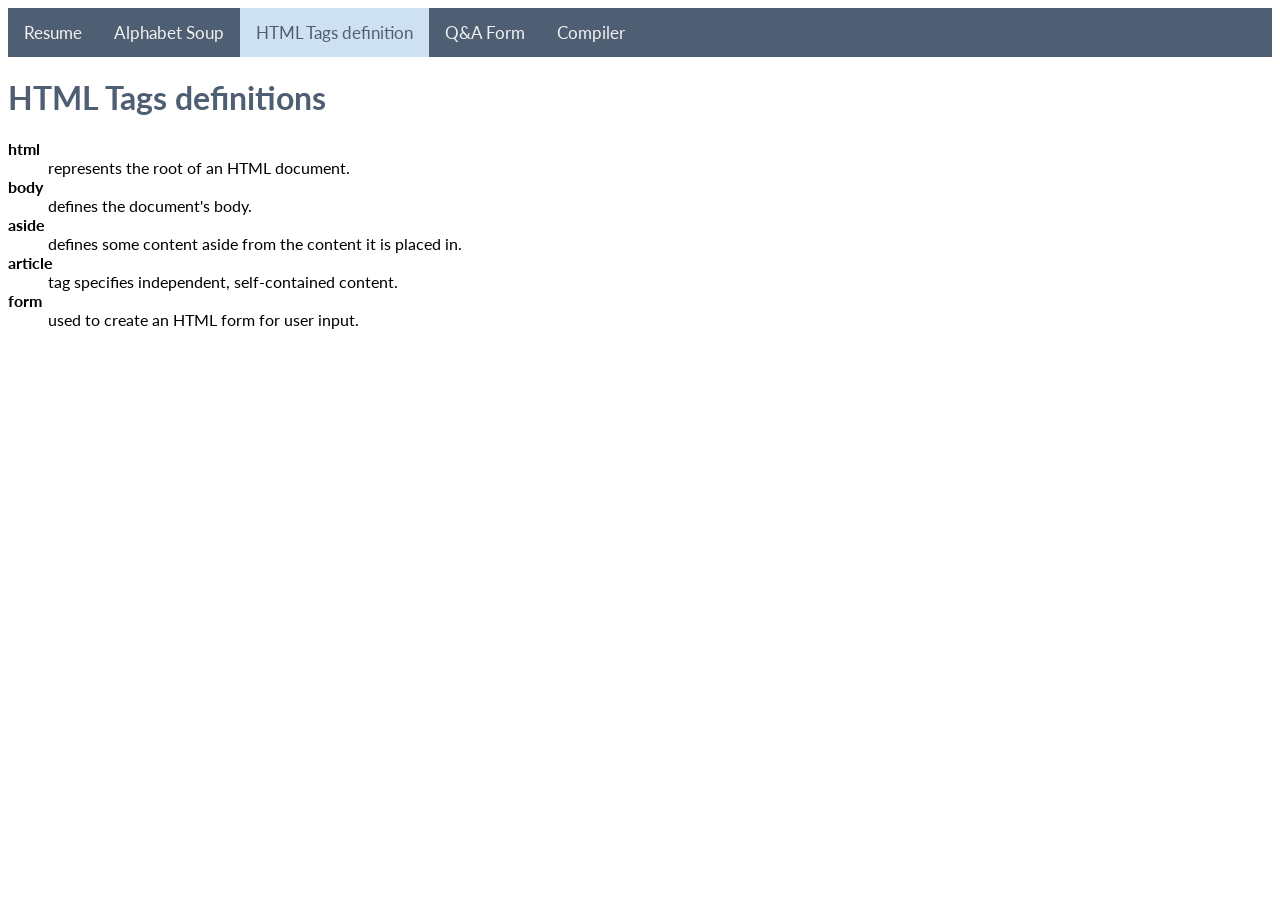
==== templates/terminos.html @ e6ad46ea "add more templates" ====
<!DOCTYPE html>
<html lang="en">

<head>
    <meta charset="UTF-8">
    <meta name="viewport" content="width=device-width, initial-scale=1.0">
    <title>Terminos y Definiciones</title>
    <link rel="stylesheet" href="/static/styles/terminos.css">
    <link
        href="https://fonts.googleapis.com/css2?family=Lato:ital,wght@0,100;0,300;0,400;0,700;0,900;1,100;1,300;1,400;1,700;1,900&display=swap"
        rel="stylesheet">
</head>

<body>
    <header>
        <div class="topnav">
            <a href="/hv">Resume</a>
            <a href="/alphabet-soup">Alphabet Soup</a>
            <a class="active" href="/terminos">HTML Tags definition</a>
            <a href="/form">Q&A Form</a>
            <a href="/">Compiler</a>
        </div>
    </header> 
    <main>
        <h1>HTML Tags definitions</h1>
        <dl>
            <dt>html</dt>
            <dd>represents the root of an HTML document.</dd>
            <dt>body</dt>
            <dd>defines the document's body.</dd>
            <dt>aside</dt>
            <dd>defines some content aside from the content it is placed in.</dd>
            <dt>article</dt>
            <dd>tag specifies independent, self-contained content.</dd>
            <dt>form</dt>
            <dd>used to create an HTML form for user input.</dd>
        </dl>
    </main>
</body>

</html>
---- static/styles/terminos.css ----
body {
  font-family: "Lato", sans-serif;
}

.topnav {
  overflow: hidden;
  background-color: #4f5f73;
}

.topnav a {
  float: left;
  color: #f2f2f2;
  text-align: center;
  padding: 14px 16px;
  text-decoration: none;
  font-size: 17px;
}

.topnav a:hover {
  background-color: #ddd;
  color: black;
}

.topnav a.active {
  background-color: #CEE1F2;
  color: #4f5f73;
}

h1 {
  color: #4f5f73;
}

dt {
  font-weight: bold;
}
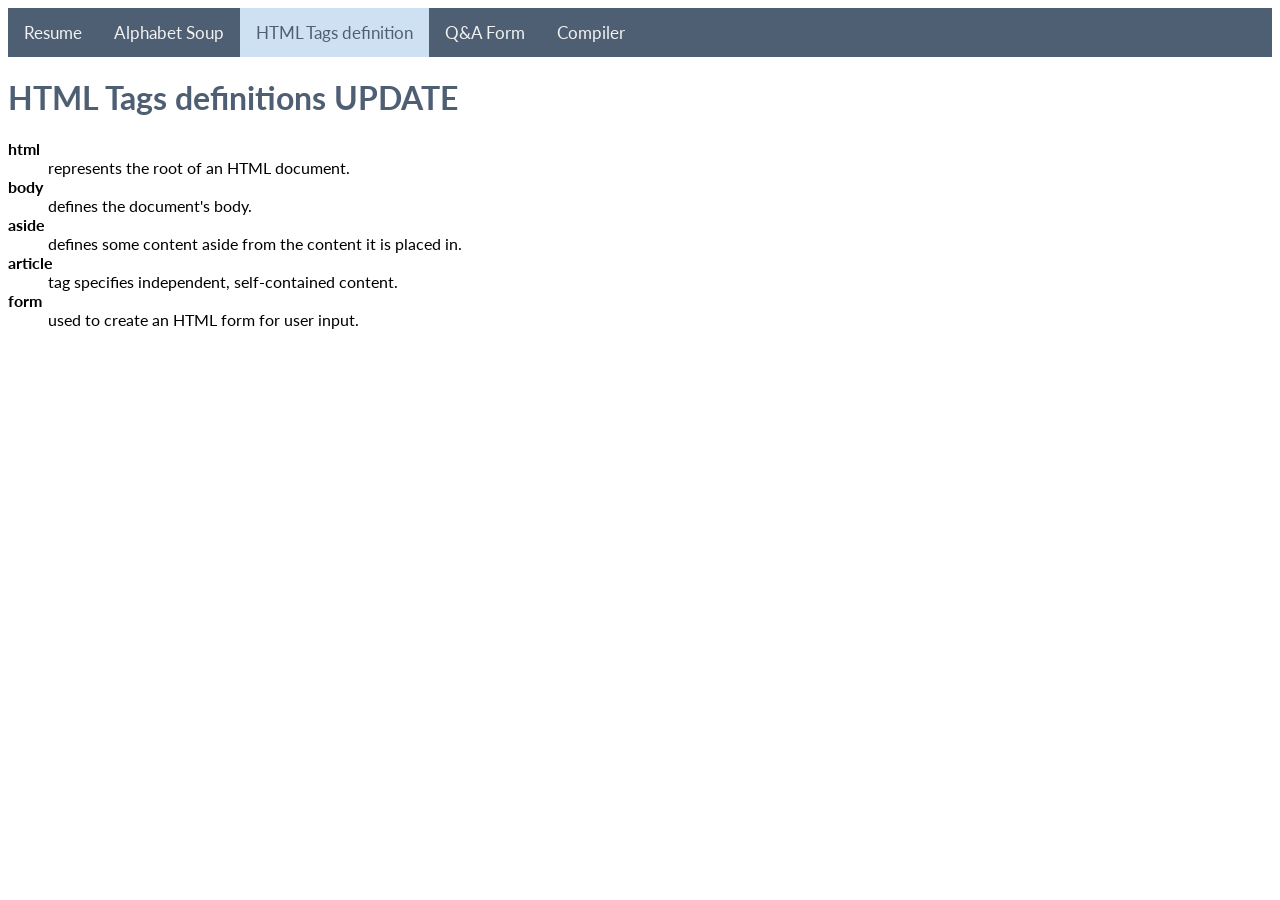
==== commit a33f7f22: "update terms" ====
--- a/templates/terminos.html
+++ b/templates/terminos.html
@@ -22,7 +22,7 @@
         </div>
     </header> 
     <main>
-        <h1>HTML Tags definitions</h1>
+        <h1>HTML Tags definitions UPDATE</h1>
         <dl>
             <dt>html</dt>
             <dd>represents the root of an HTML document.</dd>
